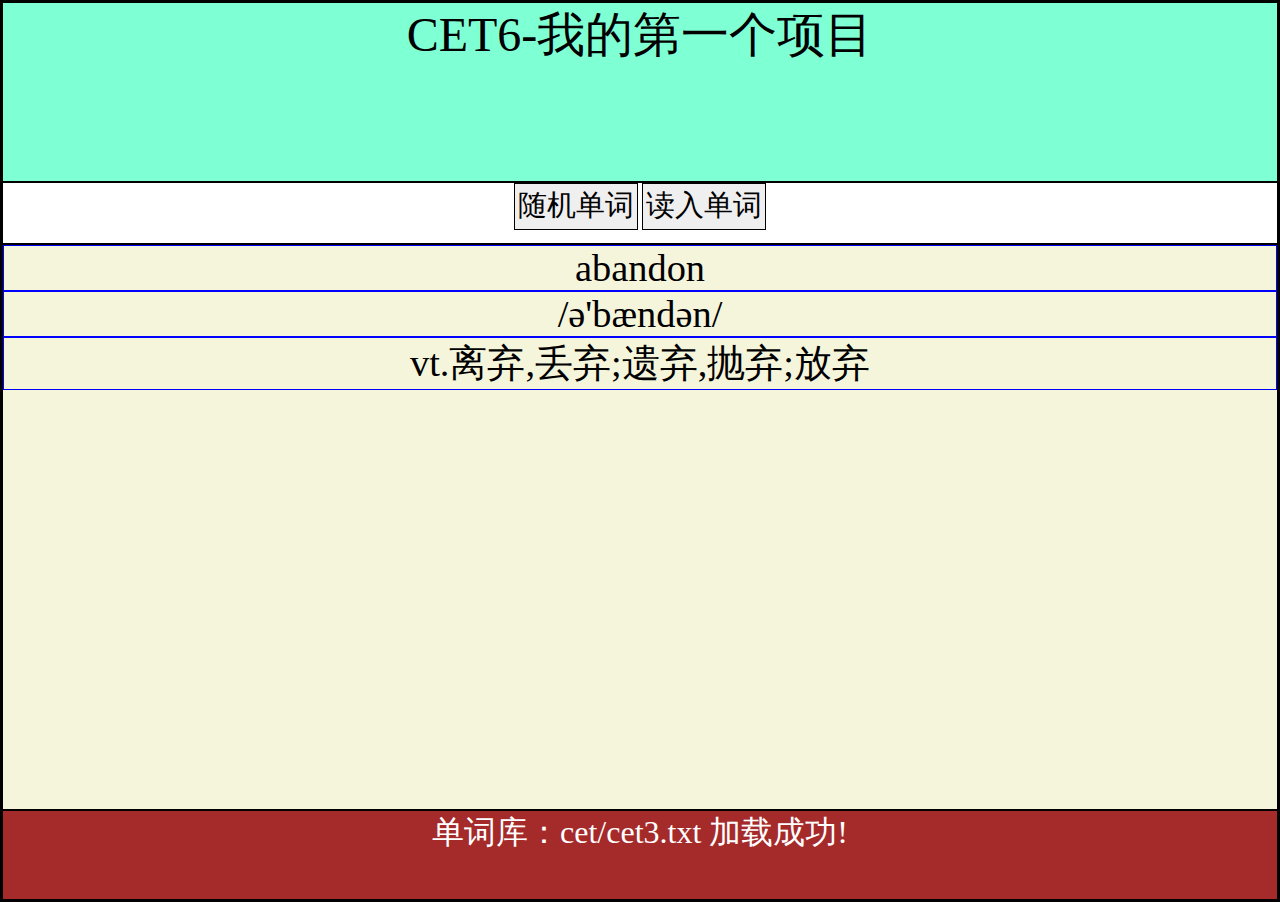
==== index.html @ d9ad4f0f "Add files via upload" ====
﻿<!DOCTYPE html>
<html lang="en" xmlns="http://www.w3.org/1999/xhtml">
<head>
    <meta charset="utf-8">
    <meta name="viewport" content="width=device-width, initial-scale=1.0">
    <title>lzq</title>
    <style>
        * {
            border: 1px solid black;
            margin: 0;
            padding: 0;
            text-align: center;
            box-sizing: border-box;
        }
        body{
         height: 100vh ;
        font-size: calc(0.5em+2vw);
        }      
        header {
            height: 20%;
            font-size: 3em;
            background-color: aquamarine;
        } 
        nav{
            height:7%;
            font-size: 1.2em;
        }
        main {
            height: 63%;
            background-color: beige;
            font-size: 1.2em;
        }
        p{
            font-size: 2em;
            border: 1px solid blue;
        }

        footer {
            height: 10%;
            background-color: brown;
            color: white;
            font-size: 2em;
        }
        button{
            padding: 0.1em;
            font-size: 1.5em;
        }
    </style>
    <script>
        let Model = {} ;
        Model.cet6String = '' ;
        Model.CET6 = [] ;
        Model.cetUrl = ['cet/cet1.txt','cet/cet2.txt','cet/cet3.txt'];
        for(let i=0; i<Model.cetUrl.length; i++){
            fetch(Model.cetUrl[i])
            .then(res => res.text())
            .then(txt => {
                Model.cet6String += txt ;
                UI.log('单词库：' + Model.cetUrl[i] + ' 加载成功!') ;       
            });
          } ;
      
    </script>
</head>
<body>
    <header>
    CET6-我的第一个项目
    </header>
    <nav>
        <button id="randWord">随机单词</button>
        <button id="loadWord">读入单词</button>
    </nav>
    <main>   
      <p id="word">abandon</p>
      <p id="pronounce">/ə'bændən/</p>
      <p id="chinese">vt.离弃,丢弃;遗弃,抛弃;放弃</p>
    </main>
    <footer>
        江西科技师范大学
    </footer>
    <script>
        let UI = {} ;
         UI.log = function(s){
         select('footer').textContent = s ;
         } ;
         UI.headerLog = function(s){
         select('header').textContent = s ;
         } ;
         select('button#loadWord').onclick = function(){
           Model.CET6 = Model.cet6String.split('\r\n') ;
   
           if(Model.CET6.length < 5000){
               UI.log("单词没有完全读入，Please wait!");
           }else{
               UI.log("我已经读入了"+ Model.CET6.length + "单词!")
           }
           
         } ;
         select('button#randWord').onclick = function(){
                   
           if(Model.CET6.length < 5000){
               UI.log("请点“读入单词”按钮");
           }else{
               let rand = Math.floor(Math.random() * Model.CET6.length) ;
               UI.headerLog(Model.CET6[rand] ) ;
               UI.log("我已经读入了"+ Model.CET6.length + "单词!")
                let str=Model.CET6[rand]
                let begin=str.indexOf('\t');
                let end=str.lastIndexOf('\t');
                console.log('b:'+begin+'e:'+end);
                let en=str.slice(0,begin);
                let pr=str.slice(begin+1,end);
                let cn=str.slice(end+1);
                select('p#word').textContent=en;
                select('p#pronounce').textContent=pr;
                select('p#chinese').textContent=cn;
           }
           
         } ;     
        function select(selector){
           let dom = document.querySelector(selector) ;
           return dom ;
         }
       </script>
</body>
</html>
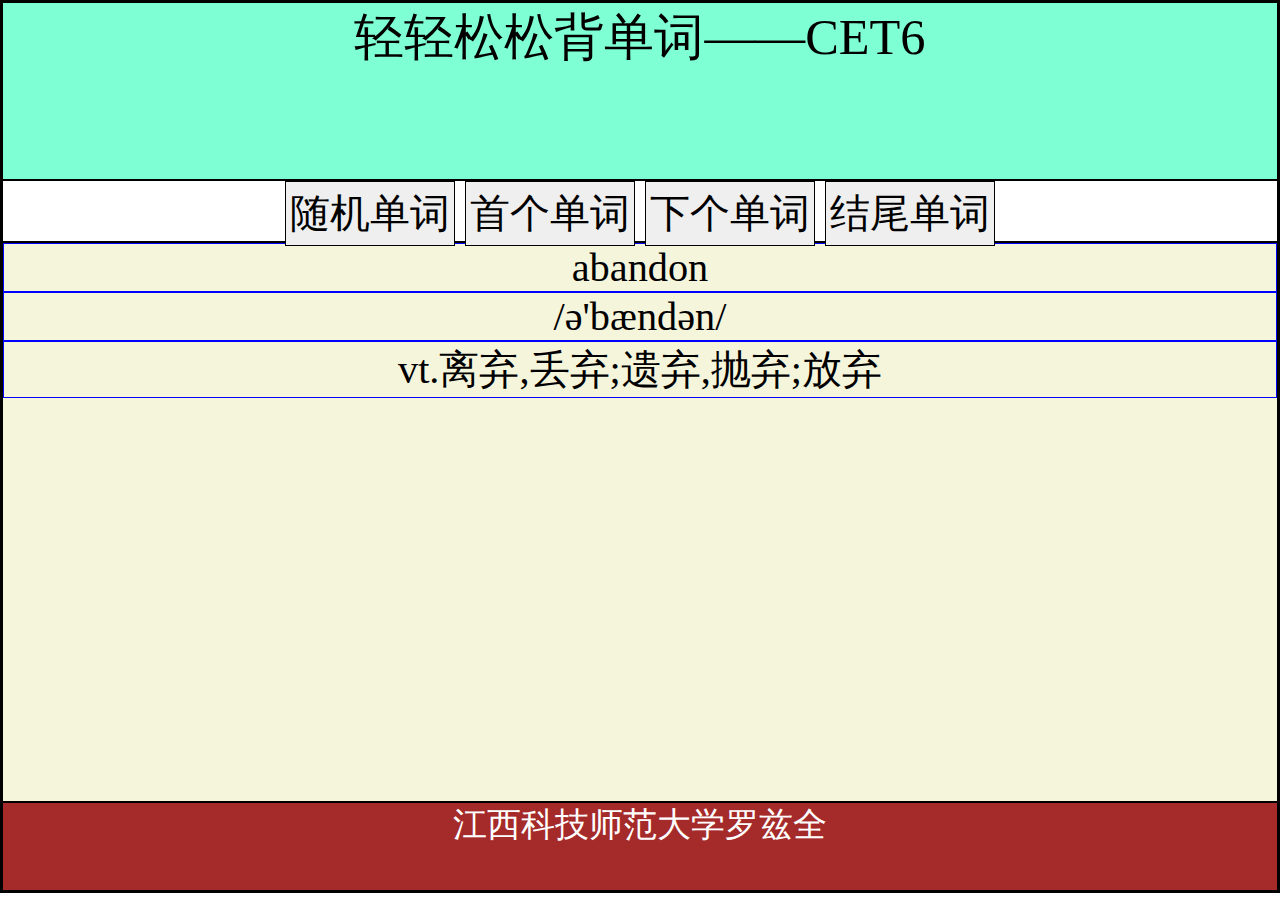
==== commit 72db63d9: "Add files via upload" ====
--- a/index.html
+++ b/index.html
@@ -1,9 +1,10 @@
-﻿<!DOCTYPE html>
-<html lang="en" xmlns="http://www.w3.org/1999/xhtml">
+﻿
+<!DOCTYPE html>
+<html lang="en">
 <head>
-    <meta charset="utf-8">
+    <meta charset="UTF-8">
     <meta name="viewport" content="width=device-width, initial-scale=1.0">
-    <title>lzq</title>
+    <title>welcome to my CET APP</title>
     <style>
         * {
             border: 1px solid black;
@@ -12,115 +13,123 @@
             text-align: center;
             box-sizing: border-box;
         }
-        body{
-         height: 100vh ;
-        font-size: calc(0.5em+2vw);
-        }      
+
+        p {
+            border: 1px solid blue;
+        }
+
+        body {
+            height: 99vh;
+            font-size: calc(0.5em + 2vw);
+        }
+
         header {
             height: 20%;
-            font-size: 3em;
+            font-size: 1.5em;
             background-color: aquamarine;
-        } 
-        nav{
-            height:7%;
+        }
+
+        nav {
+            height: 7%;
             font-size: 1.2em;
         }
+
         main {
             height: 63%;
+            font-size: 1.2em;
             background-color: beige;
-            font-size: 1.2em;
-        }
-        p{
-            font-size: 2em;
-            border: 1px solid blue;
         }
 
         footer {
             height: 10%;
             background-color: brown;
             color: white;
-            font-size: 2em;
         }
-        button{
+
+        button {
             padding: 0.1em;
-            font-size: 1.5em;
+            font-size: 1em;
         }
     </style>
     <script>
-        let Model = {} ;
-        Model.cet6String = '' ;
-        Model.CET6 = [] ;
-        Model.cetUrl = ['cet/cet1.txt','cet/cet2.txt','cet/cet3.txt'];
-        for(let i=0; i<Model.cetUrl.length; i++){
-            fetch(Model.cetUrl[i])
-            .then(res => res.text())
-            .then(txt => {
-                Model.cet6String += txt ;
-                UI.log('单词库：' + Model.cetUrl[i] + ' 加载成功!') ;       
-            });
-          } ;
-      
+        //定义了全局变量，Model对象，用来给程序建立理解模型
+        let Model = {}; //每个对象实例，都会开辟一个独立的内存空间，用来存放数据
+        //为应对较慢的网络环境，下面先直接给出20个单词的数据
+        Model.cet6String = "a /ei/ art.一(个);每一(个);(同类事物中)任一个\nabandon /ə'bændən/ vt.离弃,丢弃;遗弃,抛弃;放弃\nabdomen /æb'dəumen/ n.腹,下腹(胸部到腿部的部分)\nabatement /ə'beitmənt/ n.减(免)税,打折扣,冲销\nabide /ə'baid/ vi.(abode,abided)(by)遵守;坚持;vt.忍受,容忍\nability /ə'biliti/ n.能力;本领;才能,才干;专门技能,天资\nable /'eibl/ a.有(能力、时间、知识等)做某事,有本事的\nabnormal /æb'nɔ:məl/ a.反常的,不正常的,不规则的\naboard /ə'bɔ:d/ ad.&prep.在船(飞机、车)上;ad.上船(飞机、车)\nabolish /ə'bɔliʃ/ vt.废除(法律、习惯等);取消\nabound /ə'baund/ vi.大量存在;(~in,~with)充满,富于\nabout /ə'baut/ ad.在周围;大约prep.关于;在周围a.准备\nabove /ə'bʌv/ a.上述的ad.在上面,在前文prep.在..之上,高于\nabroad /ə'brɔ:d/ ad.到国外,在国外;在传播,在流传\nabrupt /ə'brʌpt/ a.突然的,出其不意的;(行为等)粗鲁无礼的\nabsence /'æbsəns/ n.缺乏,不存在;缺席,不在场;缺席的时间\nabsent /'æbsənt,æb'sent/ a.缺席的;缺乏的,不存在的;心不在焉的\nabsolute /'æbsəlju:t/ a.绝对的,完全的;确实的,肯定的\nabsorb /əb'sɔ:b,-'zɔ:b/ vt.吸收(水、光、蒸汽等）;使全神贯注;吞并/兼并\nabstract /'æbstrækt/ a.抽象的n.摘要,文摘,梗概vt.提取;摘录要点";
+        //把字符串处理成单词对象，存放到Model.CET6内
+        Model.CET6 = [];
+        { //局部代码块，处理单词数据，避免引入全局变量
+            let arr = Model.cet6String.split('\n');
+            for (let i = 0; i < arr.length; i++) {
+                let s = arr[i];
+                let word = {};
+                let wordArr = s.split('\t');
+                word.en = wordArr[0];
+                word.pn = wordArr[1];
+                word.cn = wordArr[2];
+                Model.CET6.push(word);
+            }
+        }//局部代码块结束，结束后，结果Model.CET6数组存放了“单词对象”组成的数据
     </script>
 </head>
 <body>
     <header>
-    CET6-我的第一个项目
+        轻轻松松背单词——CET6
     </header>
     <nav>
         <button id="randWord">随机单词</button>
-        <button id="loadWord">读入单词</button>
+        <button id="firstWord">首个单词</button>
+        <button id="nextWord">下个单词</button>
+        <button id="lastWord">结尾单词</button>
     </nav>
-    <main>   
-      <p id="word">abandon</p>
-      <p id="pronounce">/ə'bændən/</p>
-      <p id="chinese">vt.离弃,丢弃;遗弃,抛弃;放弃</p>
+    <main>
+        <p id="en">abandon</p>
+        <p id="pn">/ə'bændən/</p>
+        <p id="cn">vt.离弃,丢弃;遗弃,抛弃;放弃</p>
     </main>
+
     <footer>
-        江西科技师范大学
+        江西科技师范大学罗兹全
     </footer>
     <script>
-        let UI = {} ;
-         UI.log = function(s){
-         select('footer').textContent = s ;
-         } ;
-         UI.headerLog = function(s){
-         select('header').textContent = s ;
-         } ;
-         select('button#loadWord').onclick = function(){
-           Model.CET6 = Model.cet6String.split('\r\n') ;
-   
-           if(Model.CET6.length < 5000){
-               UI.log("单词没有完全读入，Please wait!");
-           }else{
-               UI.log("我已经读入了"+ Model.CET6.length + "单词!")
-           }
-           
-         } ;
-         select('button#randWord').onclick = function(){
-                   
-           if(Model.CET6.length < 5000){
-               UI.log("请点“读入单词”按钮");
-           }else{
-               let rand = Math.floor(Math.random() * Model.CET6.length) ;
-               UI.headerLog(Model.CET6[rand] ) ;
-               UI.log("我已经读入了"+ Model.CET6.length + "单词!")
-                let str=Model.CET6[rand]
-                let begin=str.indexOf('\t');
-                let end=str.lastIndexOf('\t');
-                console.log('b:'+begin+'e:'+end);
-                let en=str.slice(0,begin);
-                let pr=str.slice(begin+1,end);
-                let cn=str.slice(end+1);
-                select('p#word').textContent=en;
-                select('p#pronounce').textContent=pr;
-                select('p#chinese').textContent=cn;
-           }
-           
-         } ;     
-        function select(selector){
-           let dom = document.querySelector(selector) ;
-           return dom ;
-         }
-       </script>
+
+        let UI = {};
+        UI.log = function (s) {
+            select('footer').textContent = s;
+        };
+        UI.printWord = function (word) { //word是单词对象的数据结构word.en，word.pn，word.cn
+            select('p#en').textContent = word.en;
+            select('p#pn').textContent = word.pn;
+            select('p#cn').textContent = word.cn;
+        };
+        select('button#firstWord').onclick = function () {
+            let CET6 = Model.CET6;
+            let word = CET6[0];
+            UI.printWord(word);
+            UI.log('你选中了第 1 个单词');
+        };
+        select('button#lastWord').onclick = function () {
+            let CET6 = Model.CET6;
+            let word = CET6[CET6.length - 1];
+            UI.printWord(word);
+            UI.log('你选中了最后一个单词');
+        };
+        select('button#randWord').onclick = function () {
+            let CET6 = Model.CET6;
+            let rand = Math.floor(Math.random() * CET6.length);
+            let word = CET6[rand];
+            UI.printWord(word);
+            UI.log('你随机选中了第 ' + (rand + 1) + ' 个单词');
+        };
+        select('button#nextWord').onclick = function () {
+            let word = { en: 'sorry ', pn: 'so ri', cn: '不好意思！' };
+            UI.printWord(word);
+            UI.log('你选中的按钮，我暂时还不会写代码');
+        };
+        function select(selector) {
+            let dom = document.querySelector(selector);
+            return dom;
+        }
+    </script>
 </body>
-</html>+</html> 
